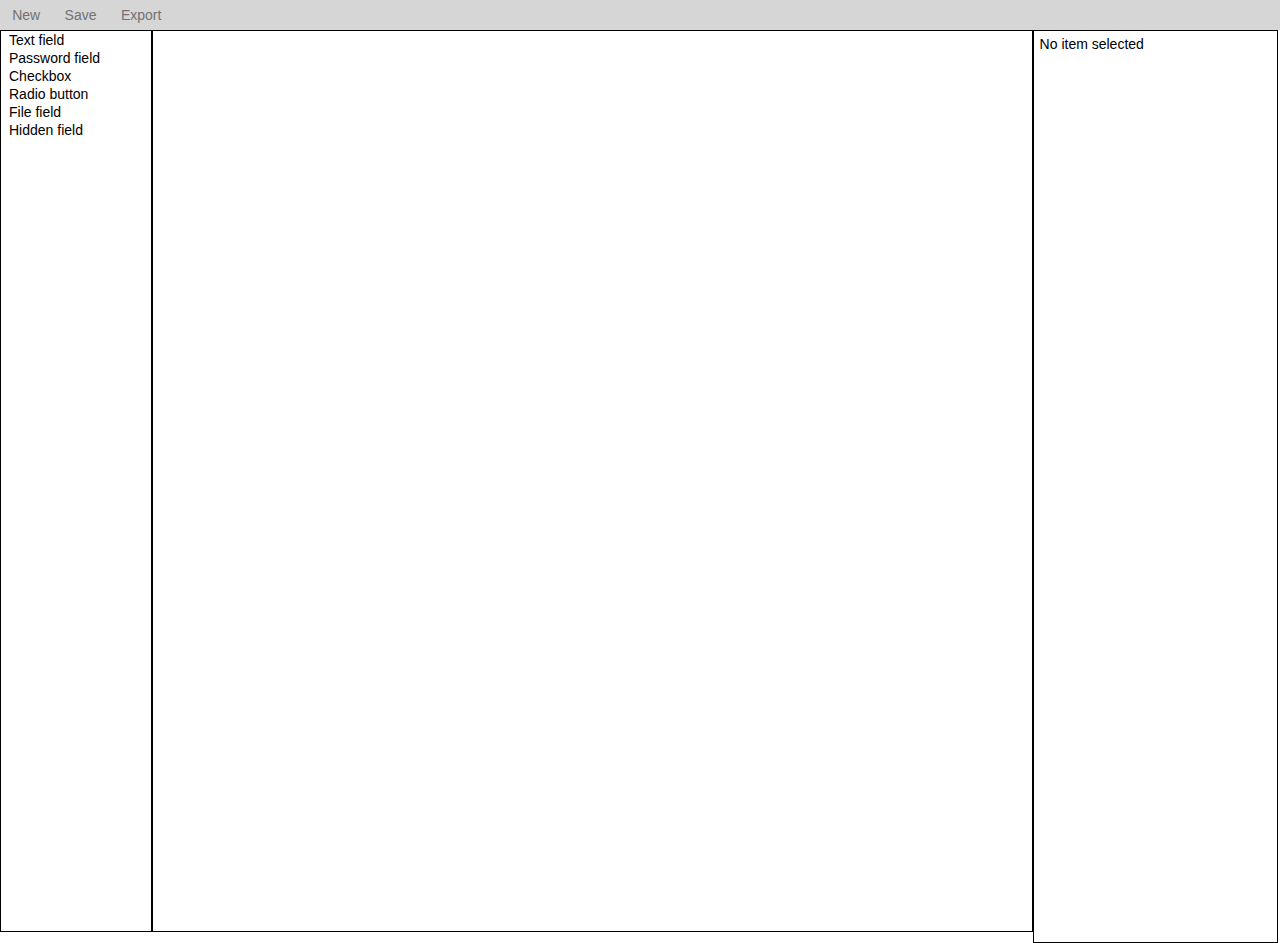
==== bin/builder.html @ ab80b7c1 "phase 2" ====
<!DOCTYPE html>
<html>
	<head>
		<meta charset="UTF-8">
		<title>Builder</title>
		<link rel="stylesheet" type="text/css" href="css/main.css"/>
		<link rel="stylesheet" type="text/css" href="jqueryui/css/overcast/jquery-ui-1.10.0.custom.min.css"/>
	</head>
	<body>
		<script src="jqueryui/js/jquery-1.9.0.js"></script>
		<script src="jqueryui/js/jquery-ui-1.10.0.custom.min.js"></script>
		<script src="js/application.js"></script>
		<script src="js/builder.js"></script>
	</body>
</html>
---- bin/css/main.css ----
/* Eric Meyer's Reset CSS v2.0 - http://cssreset.com */
html,body,div,span,applet,object,iframe,h1,h2,h3,h4,h5,h6,p,blockquote,pre,a,abbr,acronym,address,big,cite,code,del,dfn,em,img,ins,kbd,q,s,samp,small,strike,strong,sub,sup,tt,var,b,u,i,center,dl,dt,dd,ol,ul,li,fieldset,form,label,legend,table,caption,tbody,tfoot,thead,tr,th,td,article,aside,canvas,details,embed,figure,figcaption,footer,header,hgroup,menu,nav,output,ruby,section,summary,time,mark,audio,video{border:0;font-size:100%;font:inherit;vertical-align:top;margin:0;padding:0}article,aside,details,figcaption,figure,footer,header,hgroup,menu,nav,section{display:block}body{line-height:1}ol,ul{list-style:none}blockquote,q{quotes:none}blockquote:before,blockquote:after,q:before,q:after{content:none}table{border-collapse:collapse;border-spacing:0}
.forms-builder-menu { background: #D6D6D6; padding: .2em 0; min-height: 1em; }
.forms-builder-menu .forms-menu-item { color: #727272; display: inline-block; padding: .3em .8em; border: 1px solid transparent; cursor: pointer; }
.forms-builder-menu .forms-menu-item:hover { color: #000; background: #E2E2E2; border-color: #E4E4E4; border-left-color: #CBCBCB; border-right-color: #CBCBCB; border-bottom-color: #808080; }
.forms-builder-toolbox { border: 1px solid black; width: 150px; height: 100%; display: inline-block; }
.forms-builder-toolbox .forms-toolbox-item { padding: 2px 8px; cursor: pointer; }
.forms-builder-toolbox .forms-toolbox-item:hover { color: #000A90; background-color: #EBF5FF; border-color: #C8EBFF; }
.forms-builder-workspace { border: 1px solid black; min-width: 300px; height: 100%; display: inline-block; }
.forms-builder-workspace .forms-workspace-item { position: relative; background-color: rgb(255, 255, 255); background-color: rgba(255, 255, 255, .7); border: 1px dotted black; padding: .4em; padding-left: 1.5em; height: 2em; cursor: pointer; }
.forms-builder-workspace .forms-workspace-item .forms-grip { position: absolute; margin-left: -1.3em; margin-top: .4em; }
.forms-builder-workspace .forms-workspace-item .forms-delete { position: absolute; right: .5em; top: .8em; }
.forms-builder-workspace .forms-workspace-item:hover { border-style: solid; }
.forms-builder-properties-panel { border: 1px solid black; width: 232px; height: 100%; display: inline-block; padding: .4em; }
.forms-builder-properties-panel .forms-header { font-weight: bold; }
.forms-builder-properties-panel .forms-item { padding: .4em; }
.forms-builder-properties-panel .forms-item label { display: block; }
.rounded-corner { -webkit-border-radius: 5px; -moz-border-radius: 5px; border-radius: 5px; }
html, body { width: 100%; height: 100%; }
body { font-size: 14px; font-family: Arial, Helvetica, sans-serif; white-space: nowrap; }
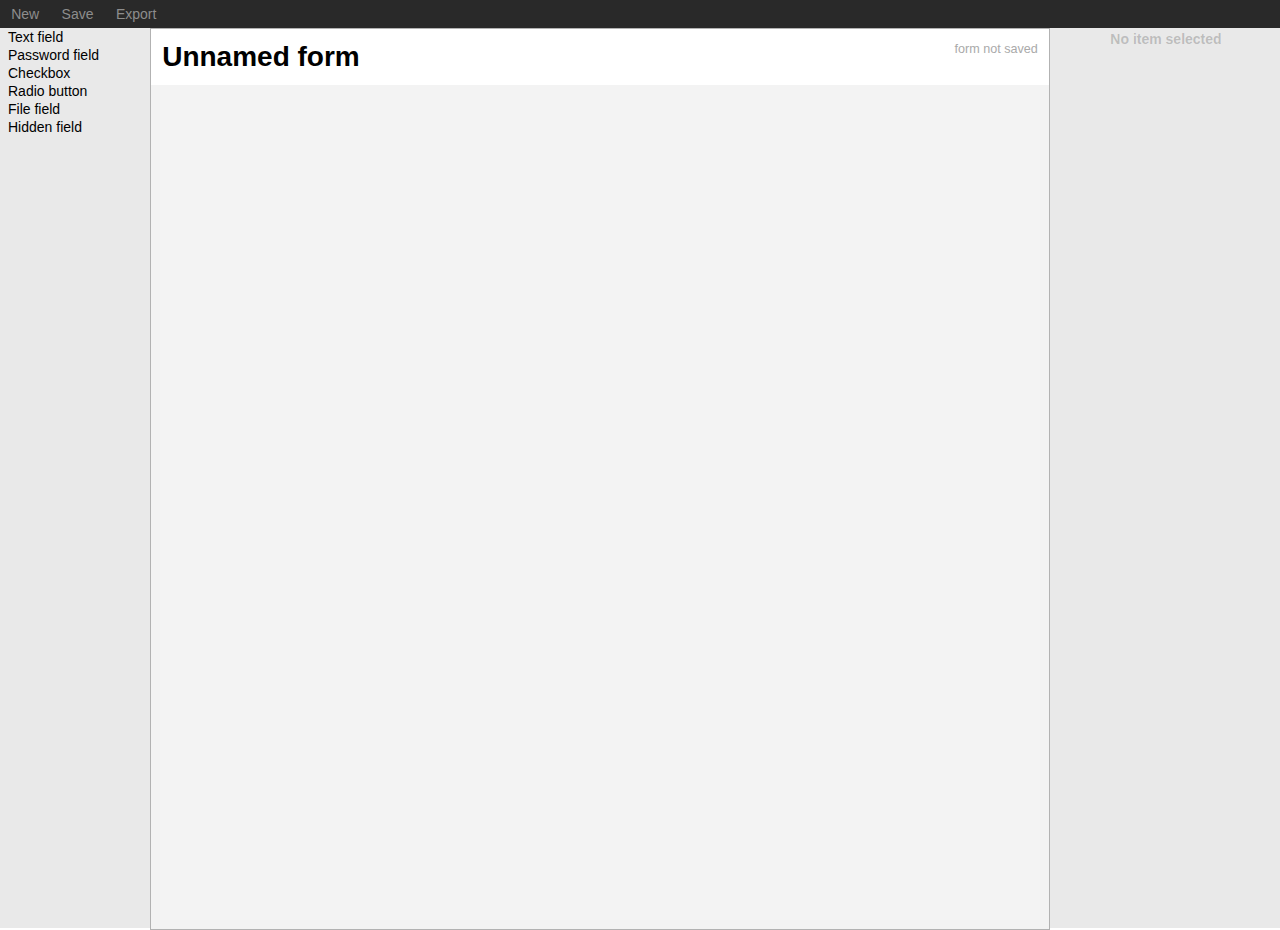
==== commit 213aa998: "change: UI theme add: form name and save status" ====
--- a/bin/builder.html
+++ b/bin/builder.html
@@ -4,7 +4,7 @@
 		<meta charset="UTF-8">
 		<title>Builder</title>
 		<link rel="stylesheet" type="text/css" href="css/main.css"/>
-		<link rel="stylesheet" type="text/css" href="jqueryui/css/overcast/jquery-ui-1.10.0.custom.min.css"/>
+		<link rel="stylesheet" type="text/css" href="jqueryui/css/ui-darkness/jquery-ui.min.css"/>
 	</head>
 	<body>
 		<script src="jqueryui/js/jquery-1.9.0.js"></script>
--- a/bin/css/main.css
+++ b/bin/css/main.css
@@ -1,20 +1,36 @@
 /* Eric Meyer's Reset CSS v2.0 - http://cssreset.com */
 html,body,div,span,applet,object,iframe,h1,h2,h3,h4,h5,h6,p,blockquote,pre,a,abbr,acronym,address,big,cite,code,del,dfn,em,img,ins,kbd,q,s,samp,small,strike,strong,sub,sup,tt,var,b,u,i,center,dl,dt,dd,ol,ul,li,fieldset,form,label,legend,table,caption,tbody,tfoot,thead,tr,th,td,article,aside,canvas,details,embed,figure,figcaption,footer,header,hgroup,menu,nav,output,ruby,section,summary,time,mark,audio,video{border:0;font-size:100%;font:inherit;vertical-align:top;margin:0;padding:0}article,aside,details,figcaption,figure,footer,header,hgroup,menu,nav,section{display:block}body{line-height:1}ol,ul{list-style:none}blockquote,q{quotes:none}blockquote:before,blockquote:after,q:before,q:after{content:none}table{border-collapse:collapse;border-spacing:0}
-.forms-builder-menu { background: #D6D6D6; padding: .2em 0; min-height: 1em; }
-.forms-builder-menu .forms-menu-item { color: #727272; display: inline-block; padding: .3em .8em; border: 1px solid transparent; cursor: pointer; }
-.forms-builder-menu .forms-menu-item:hover { color: #000; background: #E2E2E2; border-color: #E4E4E4; border-left-color: #CBCBCB; border-right-color: #CBCBCB; border-bottom-color: #808080; }
-.forms-builder-toolbox { border: 1px solid black; width: 150px; height: 100%; display: inline-block; }
+.forms-builder-menu { background: #292929; padding: .2em 0; min-height: 1em; }
+.forms-builder-menu .forms-menu-item { color: #8D8D8D; display: inline-block; padding: .3em .8em; cursor: pointer; }
+.forms-builder-menu .forms-menu-item:hover { color: #FFF; }
+.forms-builder-toolbox { background: #E9E9E9; width: 150px; height: 100%; display: inline-block; }
 .forms-builder-toolbox .forms-toolbox-item { padding: 2px 8px; cursor: pointer; }
-.forms-builder-toolbox .forms-toolbox-item:hover { color: #000A90; background-color: #EBF5FF; border-color: #C8EBFF; }
-.forms-builder-workspace { border: 1px solid black; min-width: 300px; height: 100%; display: inline-block; }
-.forms-builder-workspace .forms-workspace-item { position: relative; background-color: rgb(255, 255, 255); background-color: rgba(255, 255, 255, .7); border: 1px dotted black; padding: .4em; padding-left: 1.5em; height: 2em; cursor: pointer; }
-.forms-builder-workspace .forms-workspace-item .forms-grip { position: absolute; margin-left: -1.3em; margin-top: .4em; }
-.forms-builder-workspace .forms-workspace-item .forms-delete { position: absolute; right: .5em; top: .8em; }
-.forms-builder-workspace .forms-workspace-item:hover { border-style: solid; }
-.forms-builder-properties-panel { border: 1px solid black; width: 232px; height: 100%; display: inline-block; padding: .4em; }
-.forms-builder-properties-panel .forms-header { font-weight: bold; }
-.forms-builder-properties-panel .forms-item { padding: .4em; }
+.forms-builder-toolbox .forms-toolbox-item:hover { color: #FFF; background-color: rgba(255, 185, 0, .7); border-color: #FB0; }
+.forms-builder-workspace-wrapper { background: #F3F3F3; border: 1px solid #B2B2B2; min-width: 300px; height: 100%; display: inline-block; }
+.forms-builder-workspace-header { background: #FFF; height: 2em; padding: 1em .8em; line-height: 1; }
+.forms-builder-workspace-header-form-name { float: left; }
+.forms-builder-workspace-header-save-status { float: right; }
+.forms-builder-workspace { width: 100%; }
+.forms-builder-workspace .forms-workspace-item {}
+.forms-builder-workspace .forms-workspace-item:hover, .forms-builder-workspace .sortable-placeholder { background: rgb(255, 255, 255); background: rgba(255, 255, 255, .5); }
+.forms-builder-workspace .forms-workspace-item td, .forms-builder-workspace .sortable-placeholder { height: 2em; vertical-align: middle; }
+.forms-builder-workspace .forms-workspace-item .forms-workspace-item-grip { width: 16px; max-width: 16px; cursor: pointer; }
+.forms-builder-workspace .forms-workspace-item .forms-workspace-item-label { width: 100px; max-width: 100%; }
+.forms-builder-workspace .forms-workspace-item .forms-workspace-item-field { width: auto; }
+.forms-builder-workspace .forms-workspace-item .forms-workspace-item-delete-button { width: 20px; max-width: 20px; }
+.forms-builder-workspace .forms-workspace-item .forms-workspace-item-mandatory { color: #F00; font-weight: bold; }
+.forms-builder-properties-panel { background: #E9E9E9; width: 232px; height: 100%; display: inline-block; }
+.forms-builder-properties-panel .forms-filler { color: rgba(0,0,0,.2); font-size: 1em; text-align: center; }
+.forms-builder-properties-panel .forms-header { font-weight: bold; color: rgba(0, 0, 0, .1); }
+.forms-builder-properties-panel .forms-item { padding: .4em; border-top: 1px solid rgba(255, 255, 255, .2); border-bottom: 1px solid rgba(0, 0, 0, .1); }
+.forms-builder-properties-panel .forms-item:hover { background: rgba(255, 255, 255, .2); }
 .forms-builder-properties-panel .forms-item label { display: block; }
+.forms-builder-dialog-prompt .ui-dialog-titlebar-close { display: none; }
 .rounded-corner { -webkit-border-radius: 5px; -moz-border-radius: 5px; border-radius: 5px; }
 html, body { width: 100%; height: 100%; }
 body { font-size: 14px; font-family: Arial, Helvetica, sans-serif; white-space: nowrap; }
+h1 { font-size: 2em; font-weight: bold; }
+h2 { font-size: 1.4em; font-weight: bold; margin: .3em; }
+h3 { font-size: .9em; color: #AAA; }
+label { font-weight: bold; }
+.ui-widget-content { background: rgb(61, 61, 61); }
